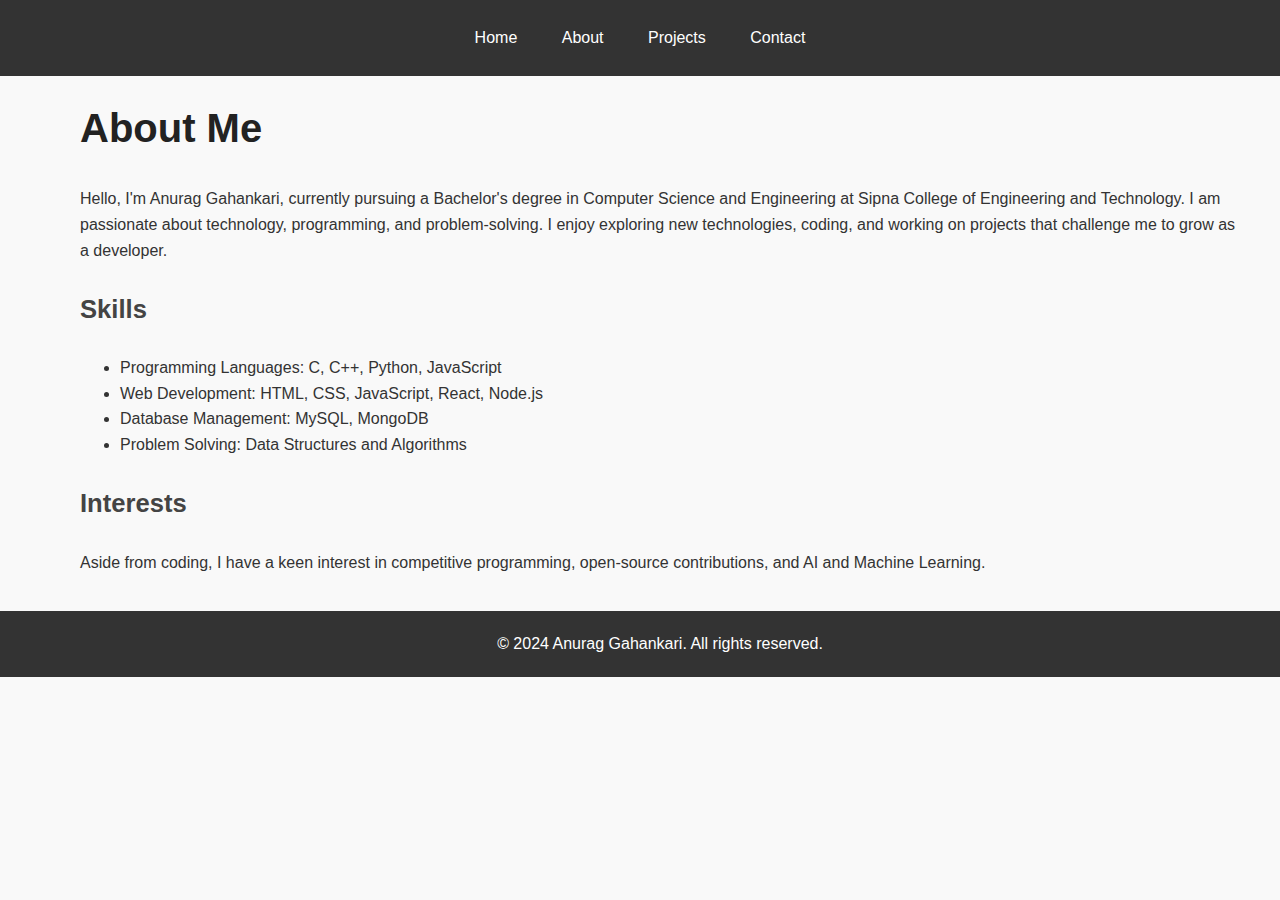
==== About.html @ 7e39db1a "Add files via upload" ====
<!DOCTYPE html>
<html lang="en">

<head>
    <meta charset="UTF-8">
    <meta name="viewport" content="width=device-width, initial-scale=1.0">
    <title>About - Anurag Gahankari</title>
    <link rel="stylesheet" href="style2.css">
</head>

<body>
    <header>
        <div class="nav">
            <a href="index.html">Home</a>
            <a href="About.html">About</a>
            <a href="Projects.html">Projects</a>
            <a href="contact.html">Contact</a>
        </div>
    </header>

    <section class="container">
        <div class="bio">
            <h1>About Me</h1>
            <p>
                Hello, I'm Anurag Gahankari, currently pursuing a Bachelor's degree in Computer Science and Engineering
                at Sipna College of Engineering and Technology. I am passionate about technology, programming, and
                problem-solving. I enjoy exploring new technologies, coding, and working on projects that challenge me
                to grow as a developer.
            </p>

            <h3>Skills</h3>
            <ul>
                <li>Programming Languages: C, C++, Python, JavaScript</li>
                <li>Web Development: HTML, CSS, JavaScript, React, Node.js</li>
                <li>Database Management: MySQL, MongoDB</li>
                <li>Problem Solving: Data Structures and Algorithms</li>
            </ul>

            <h3>Interests</h3>
            <p>
                Aside from coding, I have a keen interest in competitive programming, open-source contributions, and AI
                and Machine Learning.
            </p>
        </div>
    </section>

    <footer>
        &copy; 2024 Anurag Gahankari. All rights reserved.
    </footer>
</body>

</html>
---- style2.css ----
/* Global Styles */
body {
    font-family: 'Helvetica Neue', Arial, sans-serif;
    margin: 0;
    padding: 0;
    background-color: #f9f9f9;
    color: #333;
    line-height: 1.6;
}

h1, h3 {
    color: #333;
}

a {
    color: #0066cc;
    text-decoration: none;
}

a:hover {
    color: #004080;
}

img {
    max-width: 100%;
    height: auto;
}

/* Header Styles */
header {
    background-color: #333;
    color: #fff;
    padding: 15px 0;
    text-align: center;
}

.nav a {
    color: #fff;
    text-decoration: none;
    padding: 10px 20px;
    display: inline-block;
    transition: background-color 0.3s ease;
}

.nav a:hover {
    background-color: #444;
}

/* Container and Layout */
.container {
    display: flex;
    flex-wrap: wrap;
    padding: 20px;
    max-width: 1200px;
    margin: 0 auto;
}

.profile {
    width: 100%;
    text-align: center;
    margin-bottom: 20px;
}

.profile img {
    border-radius: 50%;
    max-width: 150px;
}

.bio {
    flex: 1;
    padding-left: 20px;
}

@media (min-width: 768px) {
    .profile {
        width: 30%;
        text-align: left;
        margin-bottom: 0;
    }
    .bio {
        width: 70%;
        padding-left: 40px;
    }
}

/* Typography */
h1 {
    font-size: 2.5em;
    margin-top: 0;
    color: #222;
}

h3 {
    font-size: 1.6em;
    color: #444;
}

.Introduction {
    font-size: 1.1em;
    line-height: 1.8;
    color: #555;
}

aside h3 {
    margin-bottom: 10px;
}

/* Quick Links */
aside a {
    display: block;
    margin: 5px 0;
    font-size: 1.1em;
    font-weight: bold;
    color: #0066cc;
}

aside a:hover {
    color: #003366;
}

/* Educational Qualifications Table */
.education-container {
    padding: 20px;
    margin-top: 20px;
    background-color: #fff;
    box-shadow: 0 2px 10px rgba(0, 0, 0, 0.1);
}

table {
    width: 100%;
    border-collapse: collapse;
    margin-top: 20px;
}

th, td {
    padding: 15px;
    text-align: left;
    border: 1px solid #ddd;
}

th {
    background-color: #f4f4f4;
    font-weight: bold;
}

td {
    font-size: 1.1em;
}

/* Footer Styles */
footer {
    text-align: center;
    padding: 20px;
    background-color: #333;
    color: #fff;
    position: relative;
    bottom: 0;
    width: 100%;
}

footer p {
    margin: 0;
}

/* Responsive Adjustments */
@media (max-width: 768px) {
    .profile, .bio {
        width: 100%;
        padding: 10px;
        text-align: center;
    }

    table {
        font-size: 0.9em;
    }
}
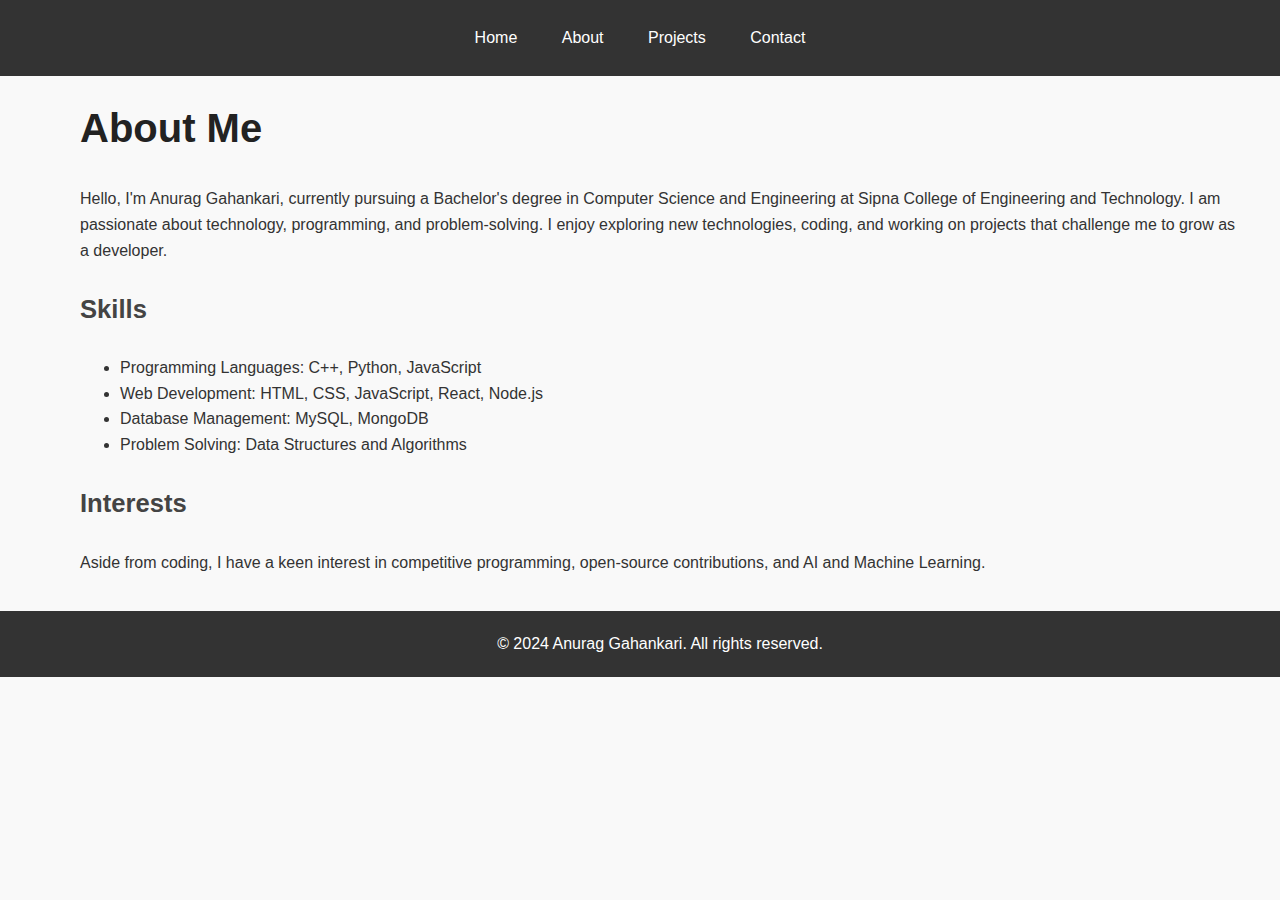
==== commit 051e7b0f: "Add files via upload" ====
--- a/About.html
+++ b/About.html
@@ -30,7 +30,7 @@
 
             <h3>Skills</h3>
             <ul>
-                <li>Programming Languages: C, C++, Python, JavaScript</li>
+                <li>Programming Languages: C++, Python, JavaScript</li>
                 <li>Web Development: HTML, CSS, JavaScript, React, Node.js</li>
                 <li>Database Management: MySQL, MongoDB</li>
                 <li>Problem Solving: Data Structures and Algorithms</li>
